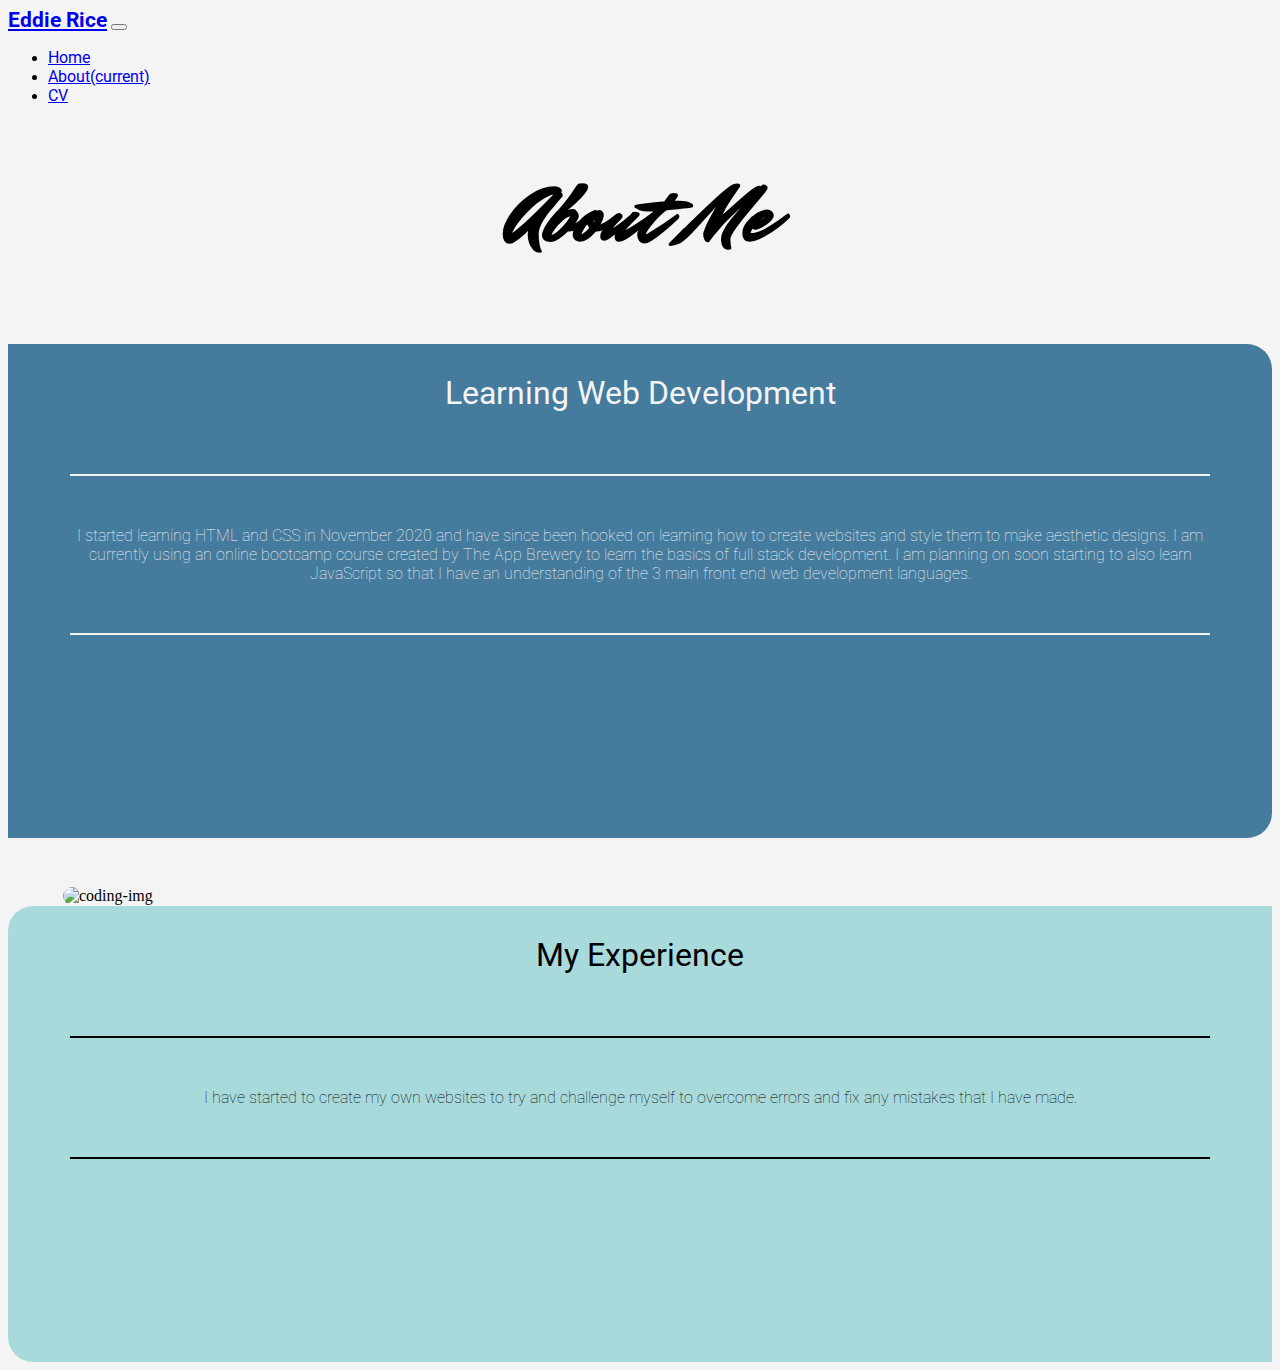
==== about.html @ 4c43d5dd "Innitial Commit" ====
<!DOCTYPE html>
<html lang="en" dir="ltr">

<head>

  <meta charset="utf-8">
  <title>Eddie Rice</title>

  <link rel="preconnect" href="https://fonts.gstatic.com">
  <link href="https://fonts.googleapis.com/css2?family=Mr+Dafoe&family=Roboto:wght@100;400;700&display=swap" rel="stylesheet">

  <link rel="stylesheet" href="https://cdn.jsdelivr.net/npm/bootstrap@4.5.3/dist/css/bootstrap.min.css" integrity="sha384-TX8t27EcRE3e/ihU7zmQxVncDAy5uIKz4rEkgIXeMed4M0jlfIDPvg6uqKI2xXr2" crossorigin="anonymous">
  <link rel="stylesheet" href="css/styles.css">

  <script src="https://code.jquery.com/jquery-3.5.1.slim.min.js" integrity="sha384-DfXdz2htPH0lsSSs5nCTpuj/zy4C+OGpamoFVy38MVBnE+IbbVYUew+OrCXaRkfj" crossorigin="anonymous"></script>
  <script src="https://cdn.jsdelivr.net/npm/bootstrap@4.5.3/dist/js/bootstrap.bundle.min.js" integrity="sha384-ho+j7jyWK8fNQe+A12Hb8AhRq26LrZ/JpcUGGOn+Y7RsweNrtN/tE3MoK7ZeZDyx" crossorigin="anonymous"></script>

  <link rel="stylesheet" href="https://use.fontawesome.com/releases/v5.15.1/css/all.css" integrity="sha384-vp86vTRFVJgpjF9jiIGPEEqYqlDwgyBgEF109VFjmqGmIY/Y4HV4d3Gp2irVfcrp" crossorigin="anonymous">

</head>

<body>

  <!-- Navigation Bar -->

  <nav class="navbar navbar-expand-lg navbar-dark bg-dark">
    <a class="navbar-brand" href="#">Eddie Rice</a>
    <button class="navbar-toggler" type="button" data-toggle="collapse" data-target="#navbarNav" aria-controls="navbarNav" aria-expanded="false" aria-label="Toggle navigation">
      <span class="navbar-toggler-icon"></span>
    </button>
    <div class="collapse navbar-collapse" id="navbarNav">
      <ul class="navbar-nav">
        <li class="nav-item">
          <a class="nav-link" href="/Users/eddierice/Documents/Coding /Eddie Website/index.html">Home</a>
        </li>
        <li class="nav-item active">
          <a class="nav-link" href="file:///Users/eddierice/Documents/Coding%20/Eddie%20Website/about.html">About<span class="sr-only">(current)</span></a>
        </li>
        <li class="nav-item">
          <a class="nav-link" href="/Users/eddierice/Documents/Coding /Eddie Website/cv.html">CV</a>
        </li>
      </ul>
    </div>
  </nav>

  <!-- Section 1 -->

  <div class="container-fluid">

    <div class="title-a">
      <h2>About Me</h2>
    </div>

    <div class="row">
      <div class="col-lg-6 learning">

        <h3>Learning Web Development</h3>

        <hr class="hr-top">

        <p>I started learning HTML and CSS in November 2020 and have since
          been hooked on learning how to create websites and style them to make
          aesthetic designs. I am currently using an online bootcamp course
          created by The App Brewery to learn the basics of full stack development.
          I am planning on soon starting to also learn JavaScript so that I have an
          understanding of the 3 main front end web development languages.</p>

        <hr class="hr-bottom">

        <div class="row">
          <div class="col-4 padding">
            <i class="fab fa-html5 fa-3x"></i>
          </div>
          <div class="col-4 padding">
            <i class="fab fa-css3-alt fa-3x"></i>
          </div>
          <div class="col-4 padding">
            <i class="fab fa-js fa-3x"></i>
          </div>

        </div>

      </div>

      <div class="col-lg-6 abt-right">

        <img class="coding-img" src="https://www.business.com/images/content/5a6/90b4e51ee4720458b456b/1500-0-" alt="coding-img">
        <i class="fas fa-network-wired fa-10x nwk-icon"></i>

      </div>

    </div>

  </div>

  <!-- Section 2 -->

  <div class="container-fluid">

    <div class="row">

      <div class="col-lg-6">

      </div>

      <div class="col-lg-6 experience-bg experience-sml" style="margin-top: 50px;">

        <h3 style="color: black;">My Experience</h3>
        <hr class="hr-top" style="border-color: black;">
        <p>I have started to create my own websites to try and challenge
        myself to overcome errors and fix any mistakes that I have made. </p>
        <hr class="hr-bottom" style="border-color: black;">

        <div class="row">

          <div class="col-4 padding">
            <i class="fas fa-desktop fa-3x"></i>
          </div>
          <div class="col-4 padding">
            <i class="fas fa-database fa-3x"></i>
          </div>
          <div class="col-4 padding">
            <i class="fas fa-laptop-code fa-3x"></i>
          </div>

        </div>

      </div>

    </div>

  </div>

</body>

</html>
---- css/styles.css ----
/* Colour Palette - https://coolors.co/e63946-f1faee-a8dadc-457b9d-1d3557 */

body {
  background-color: #f5f4f4;
}

p {
  font-family: 'Roboto' , sans-serif;
  font-weight: 100;
  font-size: 1rem;
  width: 90%;
  margin-left: auto;
  margin-right: auto;

}

.navbar-brand {
  font-family: 'Roboto' , sans-serif;
  font-weight: 700;
  font-size: 1.3rem;
}

.nav-link {
  font-family: 'Roboto' , sans-serif;
  font-weight: 400;
}

.eddie-img {
  width: 1440px;
  position: absolute;
  top: -138px;
  z-index: -1;
  opacity: 0.6;
  margin-left: auto;
  margin-right: auto;
  clip: 0 auto 0 auto;
}

.main-photo {
  width: 100%;
  overflow: hidden;
  display: flex;
  justify-content: center;
}

.container-fluid {
  padding: 0;
}

.title {
  text-align: center;
  margin-top: 360px;
}

h1 {
  font-family: 'Mr Dafoe', cursive;
  font-size: 7rem;
  margin: 0;
}

.sub-title {
  font-family: 'Roboto', sans-serif;
  font-weight: 100;
  font-size: 1.5rem;
  margin-top: -20px;
}

/* About Page */

.title-a {
  background-color: #f5f4f4;
  text-align: center;
}

h2 {
  font-family: 'Mr Dafoe' , sans-serif;
  font-weight: 700;
  font-size: 5rem;
  padding: 40px;
  margin: 0;
  letter-spacing: 2px;
}

h3 {
  font-family: 'Roboto' , sans-serif;
  font-weight: 400;
  font-size: 2rem;
  color: #f5f4f4;
  padding: 30px;
}

.learning {
  background-color: #457b9d;
  text-align: center;
  border-top-right-radius: 25px;
  border-bottom-right-radius: 25px;
  color: #f5f4f4;
}


.padding {
  padding: 25px 0 40px 0;
}

hr {
  border-style: solid;
  border-color: #f5f4f4;
  width: 90%;
}

.hr-top {
  margin-bottom: 50px;
  margin-top:0;
}

.hr-bottom {
  margin-top: 50px;
}

.coding-img {
  width: 80%;
  position: absolute;
  margin: 35px 55px;
  border-radius: 25px;
}

.abt-right {
  background-color: #f5f4f4;
  display: inline-block;
}

.nwk-icon {
  position: absolute;
  z-index: 1;
  margin: 150px 250px;
  color: #A8DADC;
}

.experience-bg {
  background-color: #A8DADC;
  border-top-left-radius: 25px;
  border-bottom-left-radius: 25px;
  text-align: center;
  color: black;
}

.experience-sml {
  background-color: #A8DADC;
  border-top-left-radius: 25px;
  border-bottom-left-radius: 25px;
  text-align: center;
  color: black;
}

window.onresise = function
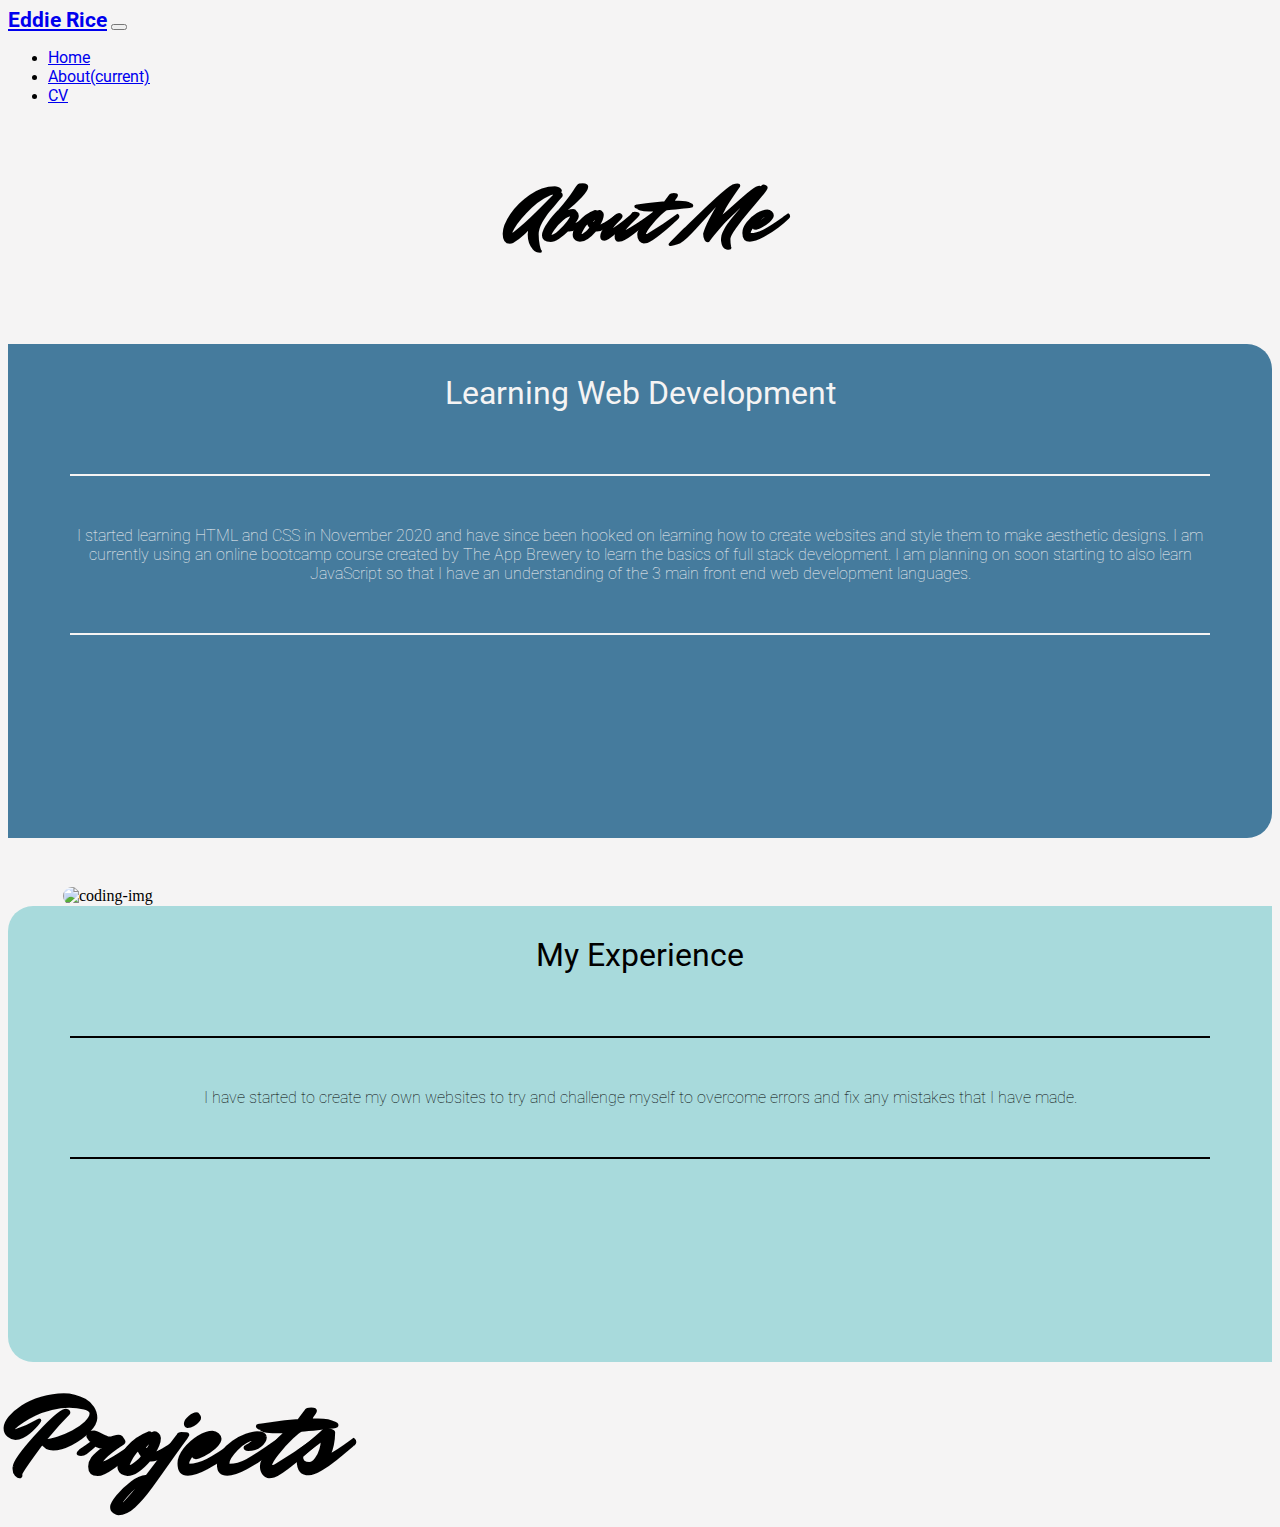
==== commit 03d303cc: "page link 1" ====
--- a/about.html
+++ b/about.html
@@ -31,13 +31,13 @@
     <div class="collapse navbar-collapse" id="navbarNav">
       <ul class="navbar-nav">
         <li class="nav-item">
-          <a class="nav-link" href="/Users/eddierice/Documents/Coding /Eddie Website/index.html">Home</a>
+          <a class="nav-link" href="/Users/eddierice/Documents/GitHub/EddiieR.github.io/index.html">Home</a>
         </li>
         <li class="nav-item active">
-          <a class="nav-link" href="file:///Users/eddierice/Documents/Coding%20/Eddie%20Website/about.html">About<span class="sr-only">(current)</span></a>
+          <a class="nav-link" href="/Users/eddierice/Documents/GitHub/EddiieR.github.io/about.html">About<span class="sr-only">(current)</span></a>
         </li>
         <li class="nav-item">
-          <a class="nav-link" href="/Users/eddierice/Documents/Coding /Eddie Website/cv.html">CV</a>
+          <a class="nav-link" href="/Users/eddierice/Documents/GitHub/EddiieR.github.io/cv.html">CV</a>
         </li>
       </ul>
     </div>
@@ -131,6 +131,18 @@
 
   </div>
 
+<!-- Section 3 -->
+
+<div class="container-fluid">
+
+  <div class="row">
+
+    <h1 class="centre">Projects</h1>
+
+  </div>
+
+</div>
+
 </body>
 
 </html>
--- a/css/styles.css
+++ b/css/styles.css
@@ -49,7 +49,9 @@
 
 .title {
   text-align: center;
-  margin-top: 360px;
+  margin: auto;
+  padding-top: 360px;
+
 }
 
 h1 {
@@ -152,4 +154,8 @@
   color: black;
 }
 
+.centre {
+  margin: auto;
+}
+
 window.onresise = function
